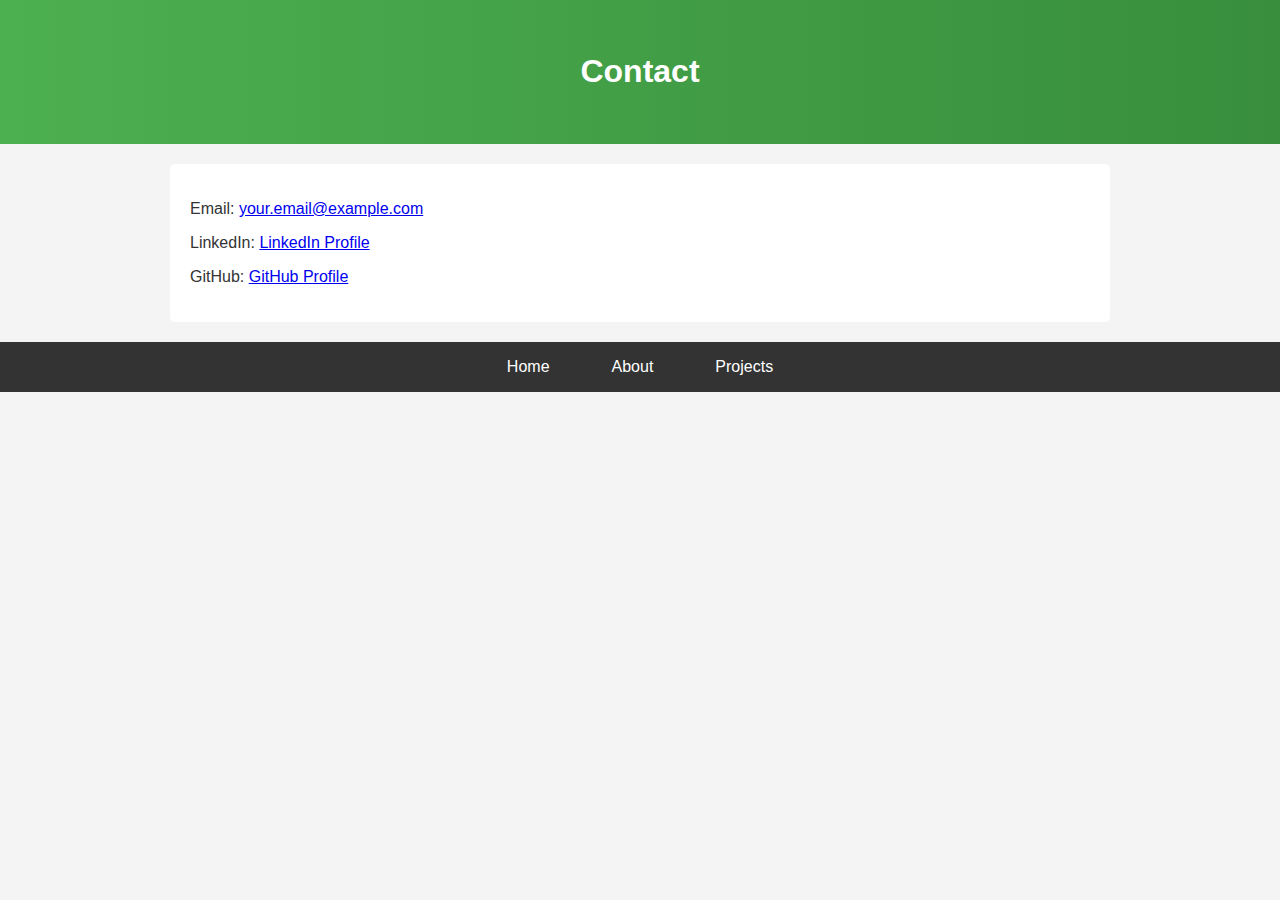
==== contact.html @ edb92700 "Add files via upload" ====
<!DOCTYPE html>
<html lang="en">
<head>
    <meta charset="UTF-8">
    <meta name="viewport" content="width=device-width, initial-scale=1.0">
    <title>Contact - <Your Name></title>
    <link rel="stylesheet" href="style.css">
</head>
<body>
    <header>
        <h1>Contact</h1>
    </header>
    <section>
        <p>Email: <a href="mailto:your.email@example.com">your.email@example.com</a></p>
        <p>LinkedIn: <a href="https://linkedin.com/in/yourprofile" target="_blank">LinkedIn Profile</a></p>
        <p>GitHub: <a href="https://github.com/username" target="_blank">GitHub Profile</a></p>
    </section>
    <nav>
        <ul>
            <li><a href="index.html">Home</a></li>
            <li class="nav-item"><a class="nav-link" href="index.html">About</a></li>
            <li><a href="projects/project1.html">Projects</a></li>
        </ul>
    </nav>
</body>
</html>
---- style.css ----
body {
    font-family: 'Roboto', sans-serif;
    margin: 0;
    padding: 0;
    background-color: #f4f4f4;
    color: #333;
}

header {
    background: linear-gradient(90deg, #4CAF50, #388E3C);
    color: white;
    text-align: center;
    padding: 2em 0;
}

nav ul {
    list-style: none;
    padding: 0;
    display: flex;
    justify-content: center;
    background-color: #333;
    margin: 0;
}

nav ul li {
    margin: 0 15px;
}

nav ul li a {
    text-decoration: none;
    color: white;
    padding: 1em;
    display: block;
}

nav ul li a:hover {
    background-color: #4CAF50;
    transition: background-color 0.3s;
}

section {
    margin: 20px auto;
    padding: 20px;
    background-color: white;
    border-radius: 5px;
    max-width: 900px;
}

.project {
    margin-bottom: 20px;
}

.project img {
    max-width: 100%;
    height: auto;
    border-radius: 5px;
}

footer {
    text-align: center;
    padding: 1em 0;
    background-color: #333;
    color: white;
    position: relative;
    width: 100%;
}

form {
    display: flex;
    flex-direction: column;
}

label, input, textarea, button {
    margin-bottom: 10px;
}

button {
    background-color: #4CAF50;
    color: white;
    border: none;
    padding: 10px;
    cursor: pointer;
    border-radius: 5px;
}

button:hover {
    background-color: #45a049;
}

.modal {
    display: none;
    position: fixed;
    z-index: 1000;
    left: 0;
    top: 0;
    width: 100%;
    height: 100%;
    overflow: auto;
    background-color: rgba(0, 0, 0, 0.5);
    justify-content: center;
    align-items: center;
}

.modal-content {
background-color: white;
margin: 15% auto;
padding: 20px;
border: 1px solid #888;
width: 80%;
max-width: 600px;
border-radius: 5px;
}

.close-btn {
color: #aaa;
float: right;
font-size: 28px;
font-weight: bold;
}

.close-btn
,
.close-btn
{
color: black;
text-decoration: none;
cursor: pointer;
}
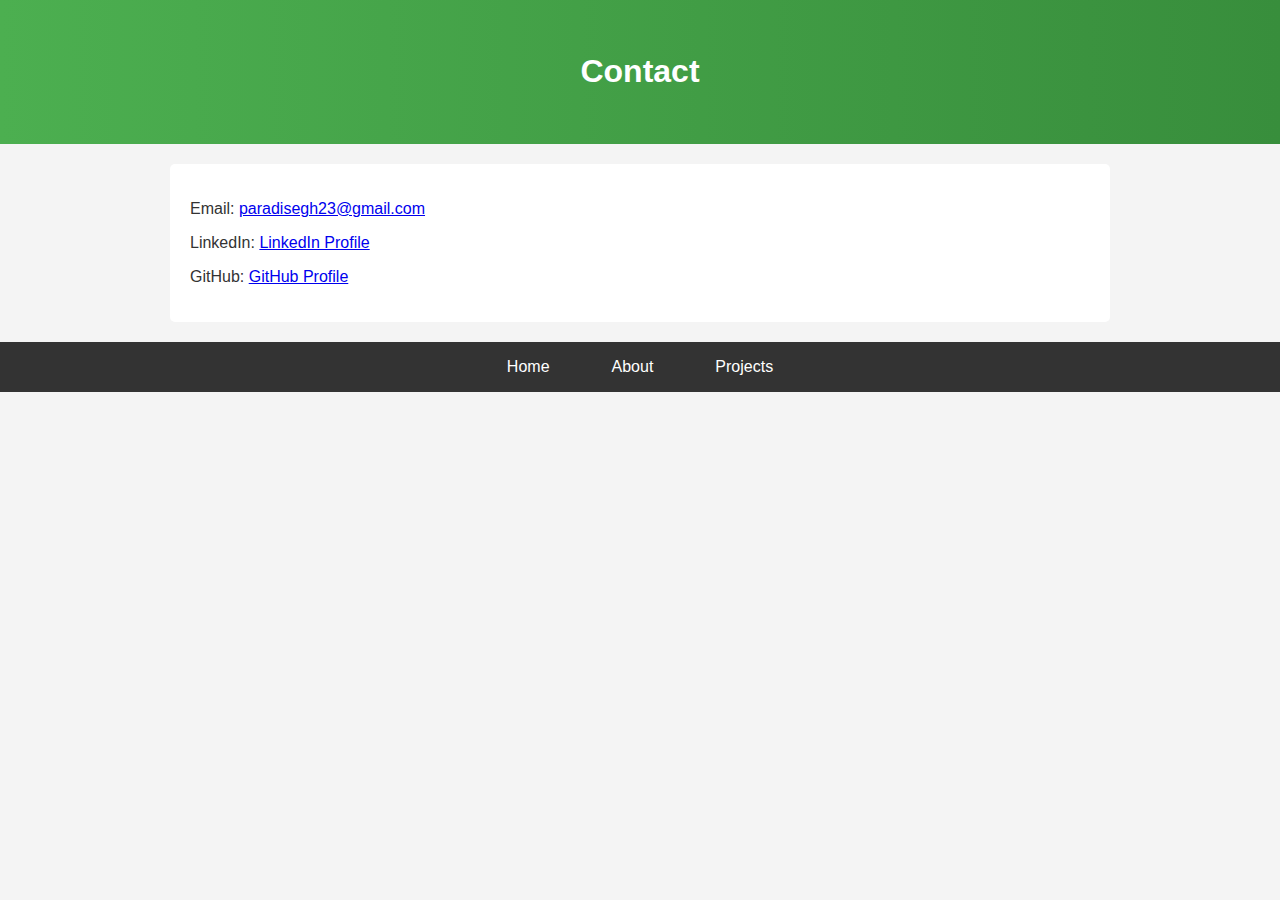
==== commit ecd06ddc: "Update contact.html" ====
--- a/contact.html
+++ b/contact.html
@@ -11,9 +11,9 @@
         <h1>Contact</h1>
     </header>
     <section>
-        <p>Email: <a href="mailto:your.email@example.com">your.email@example.com</a></p>
+        <p>Email: <a href="mailto:parardisegh23@gmail.com">paradisegh23@gmail.com</a></p>
         <p>LinkedIn: <a href="https://linkedin.com/in/yourprofile" target="_blank">LinkedIn Profile</a></p>
-        <p>GitHub: <a href="https://github.com/username" target="_blank">GitHub Profile</a></p>
+        <p>GitHub: <a href="https://github.com/Rehabiah" target="_blank">GitHub Profile</a></p>
     </section>
     <nav>
         <ul>
